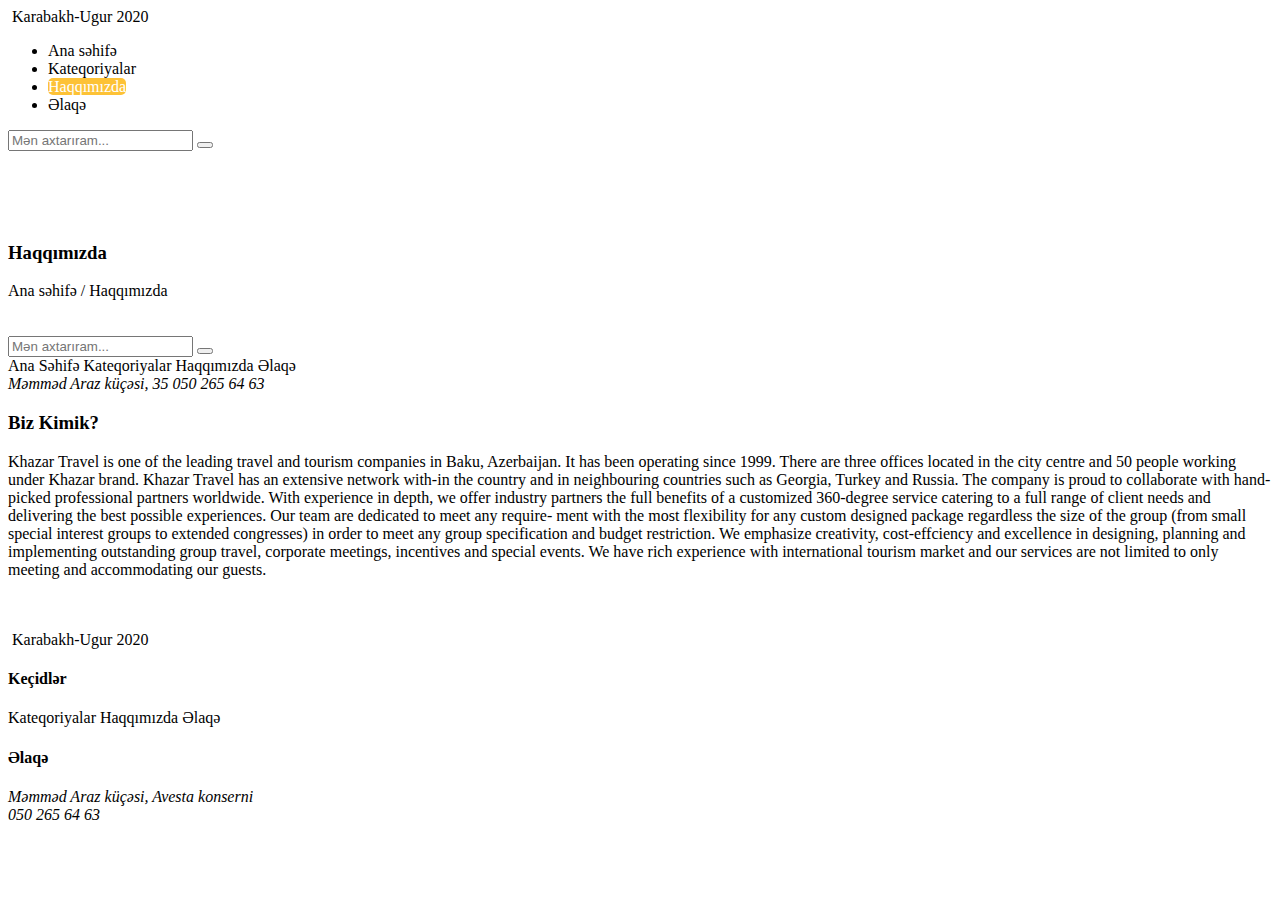
==== src/main/resources/templates/about.html @ 2e1f5b77 "first commit" ====
<!DOCTYPE html>
<html lang="en" xmlns="http://www.w3.org/1999/xhtml" xmlns:th="http://www.thymeleaf.org">
<head>
    <meta charset="UTF-8">
    <meta http-equiv="X-UA-Compatible" content="IE=edge">
    <meta name="viewport" content="width=device-width, initial-scale=1.0">
    <title>Qarabağ-Uğur 2020 MMC</title>
    <link rel="icon" href="img/fist_title.png">
    <link href="https://cdn.jsdelivr.net/npm/bootstrap@5.0.2/dist/css/bootstrap.min.css" rel="stylesheet"
          integrity="sha384-EVSTQN3/azprG1Anm3QDgpJLIm9Nao0Yz1ztcQTwFspd3yD65VohhpuuCOmLASjC" crossorigin="anonymous">
    <link rel="stylesheet" href="css/style.css">
    <link href="https://fonts.googleapis.com/css2?family=Quicksand:wght@500&amp;display=swap" rel="stylesheet">
    <link rel="stylesheet" href="https://use.fontawesome.com/releases/v5.5.0/css/all.css"
          integrity="sha384-B4dIYHKNBt8Bc12p+WXckhzcICo0wtJAoU8YZTY5qE0Id1GSseTk6S+L3BlXeVIU" crossorigin="anonymous">
</head>
<body>


<!-- Header -->
<section id="Header">
    <div class="container">
        <div class="row header-all align-items-center justify-content-between">
            <div class="col-lg-4 left">
                <img src="img/fist.png" alt="">
                <a th:href="@{/index}">Karabakh-Ugur 2020</a>
            </div>
            <div class="col-lg-6 middle">
                <ul>
                    <li>
                        <a th:href="@{/index}">Ana səhifə </a>
                    </li>
                    <li onclick="ToggleLi()">
                        <a th:href="@{/products(page=1)}">Kateqoriyalar </a>
                    </li>
                    <li>
                        <a style="background-color: #fdc236;border-radius: 5px;color: #fff" th:href="@{/about}">Haqqımızda </a>
                    </li>
                    <li>
                        <a th:href="@{/contact}">Əlaqə </a>
                    </li>
                </ul>
            </div>
            <div class="col-lg-2">
                <form th:action="@{/products/}" class="search-box">
                    <div class="col-lg-2 right">
                        <div class="search-box">
                            <input type="text" th:name="name" placeholder="Mən axtarıram..." class="search-input" autocomplete="off">
                            <input type="text" hidden th:name="page" th:value="1">
                            <button type="submit"  class="search-btn-main">
                                <i class="fas fa-search"></i>
                            </button>
                        </div>
                    </div>
                </form>

            </div>
        </div>
    </div>
</section>
<!-- Header -->


<!-- Contact-banner -->
<section id="Contact-banner">
    <div class="overlay"></div>
    <div class="container-fluid p-0">
        <div class="header-wrapper">
            <div class="zoominheader">
                </br></br>
                </br></br>
                <h3 class="text"> Haqqımızda</h3>
                <a th:href="@{/index}">Ana səhifə</a>
                <span>/</span>
                <a th:href="@{/about}">Haqqımızda</a>
            </div>
        </div>
    </div>
</section>


<!-- Contact-banner -->


<!-- Phone-Header -->
<section id="Phone-header">
    <div class="container">
        <div class="row align-items-center">
            <div class="col-2 left">
                <img id="leftSideBar" src="img/dots.png" alt="">
            </div>
            <div class="col-6 mid text-center">
                <!-- <span>Qarabağ-Uğur 2020</span> -->
            </div>
            <div class="col-4 right text-right">
                <img id="searchBtn" style="margin-right: 10px;" src="img/search-interface-symbol.png" alt="">
                <img onclick="OpenNav()" id="sidebarBtn" src="img/hamburger.png" alt="">
            </div>
        </div>
    </div>
</section>

<section id="Search-media">
    <form th:action="@{/products/}">
        <div class="search-box pt-1">
            <input type="text" th:name="name" placeholder="Mən axtarıram..." autocomplete="off"/>
            <input type="text" hidden th:name="page" th:value="1">
            <button type="submit" class="search-btn-main">
                <i class="fas fa-search" style="color: black"></i>
            </button>
        </div>
    </form>
</section>


<section id="Sidebar-menu">
    <div id="menu" class="menu_text">
        <a th:href="@{/index}">Ana Səhifə</a>
        <a th:href="@{/products(page=1)}">Kateqoriyalar</a>
        <a th:href="@{/about}">Haqqımızda</a>
        <a th:href="@{/contact}">Əlaqə</a>
    </div>
</section>

<section id="LeftSidebar-menu">
    <div id="menu1" class="menu_text">
        <div class="top">
            <i class="fas fa-map-marker-alt">
                <span>Məmməd Araz küçəsi, 35</span>
            </i>
            <i class="fas fa-phone-volume">
                <span>050 265 64 63</span>
            </i>
        </div>
        <div class="bottom">
            <a href="#">
                <i class="fab fa-instagram"></i>
            </a>
            <a href="#">
                <i class="fab fa-facebook"></i>
            </a>
        </div>
    </div>
</section>
<!-- Phone-Header -->


<!-- About -->
<section id="About">
    <div class="container">
        <h3>Biz <span>Kimik?</span></h3>
        <p>Khazar Travel is one of the leading travel and tourism companies in Baku, Azerbaijan. It has been operating
            since 1999. There are three offices located in the city centre and 50 people working under Khazar brand.

            Khazar Travel has an extensive network with-in the country and in neighbouring countries such as Georgia,
            Turkey and Russia. The company is proud to collaborate with hand-picked professional partners worldwide.
            With experience in depth, we offer industry partners the full benefits of a customized 360-degree service
            catering to a full range of client needs and delivering the best possible experiences.

            Our team are dedicated to meet any require- ment with the most flexibility for any custom designed package
            regardless the size of the group (from small special interest groups to extended congresses) in order to
            meet any group specification and budget restriction.

            We emphasize creativity, cost-effciency and excellence in designing, planning and implementing outstanding
            group travel, corporate meetings, incentives and special events. We have rich experience with international
            tourism market and our services are not limited to only meeting and accommodating our guests.
        </p>

        <div class="about-img">
            <div class="col-lg-6 col-12">
                <div class="box">
                    <img src="img/about-img1.jpg" alt="">
                </div>
            </div>
            <div class="col-lg-6 col-12">
                <div class="box">
                    <img src="img/about-img2.jpg" alt="">
                </div>
            </div>
        </div>
    </div>
</section>

<!-- About -->


<!-- Footer -->
<footer id="Footer">
    <div class="container">
        <div class="row">
            <div class="col-lg-4 ft-left">
                <div class="left d-flex align-items-center">
                    <img src="img/fist.png" alt="">
                    <a th:href="@{/index}">Karabakh-Ugur 2020</a>
                </div>
            </div>
            <div class="col-lg-4">
                <div class="middle">
                    <h4>Keçidlər</h4>
                    <a th:href="@{/products(page=1)}">Kateqoriyalar</a>
                    <a th:href="@{/about}">Haqqımızda</a>
                    <a th:href="@{/contact}">Əlaqə</a>
                </div>
            </div>
            <div class="col-lg-4">
                <div class="right">
                    <h4>Əlaqə</h4>
                    <i class="fas fa-map-marker-alt">
                        <span>Məmməd Araz küçəsi, Avesta konserni</span>
                    </i>
                    <br>
                    <i class="fas fa-phone-volume">
                        <span>050 265 64 63</span>
                    </i>
                    <br>
                    <a href="#">
                        <i class="fab fa-instagram"></i>
                    </a>
                    <a href="#">
                        <i class="fab fa-facebook"></i>
                    </a>
                </div>
            </div>
        </div>
    </div>
</footer>
<!-- Footer -->

<i id="to_top" class="fas fa-chevron-up"></i>
</body>
<script src="https://ajax.googleapis.com/ajax/libs/jquery/3.5.1/jquery.min.js"></script>
<script type="text/javascript" th:src="@{/js/main.js}"></script>
<script type="text/javascript" th:src="@{/js/header.js}"></script>

</html>
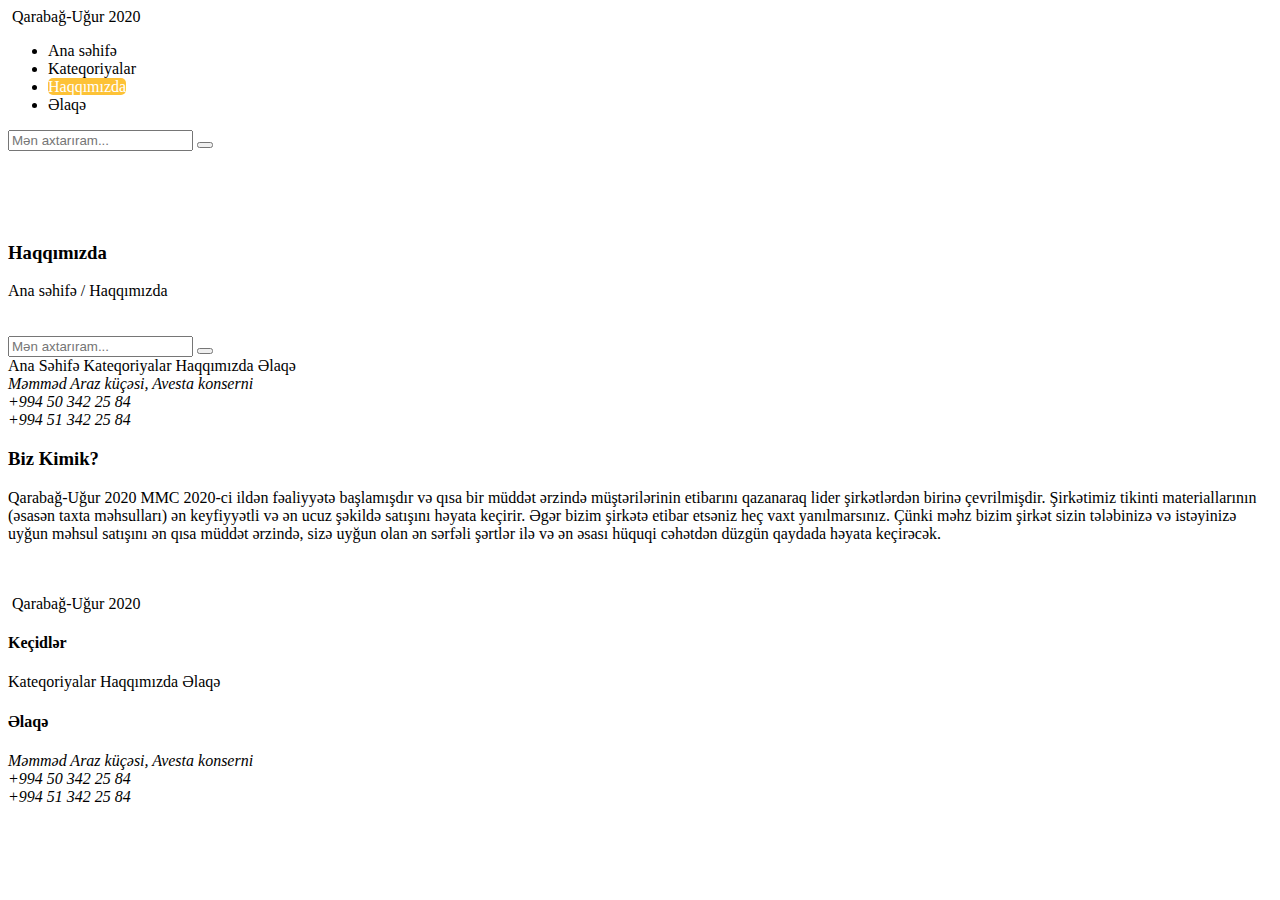
==== commit 8f063076: "3" ====
--- a/src/main/resources/templates/about.html
+++ b/src/main/resources/templates/about.html
@@ -22,7 +22,7 @@
         <div class="row header-all align-items-center justify-content-between">
             <div class="col-lg-4 left">
                 <img src="img/fist.png" alt="">
-                <a th:href="@{/index}">Karabakh-Ugur 2020</a>
+                <a th:href="@{/index}">Qarabağ-Uğur 2020</a>
             </div>
             <div class="col-lg-6 middle">
                 <ul>
@@ -91,7 +91,7 @@
             <div class="col-6 mid text-center">
                 <!-- <span>Qarabağ-Uğur 2020</span> -->
             </div>
-            <div class="col-4 right text-right">
+            <div class="col-4 right text-end">
                 <img id="searchBtn" style="margin-right: 10px;" src="img/search-interface-symbol.png" alt="">
                 <img onclick="OpenNav()" id="sidebarBtn" src="img/hamburger.png" alt="">
             </div>
@@ -125,17 +125,23 @@
     <div id="menu1" class="menu_text">
         <div class="top">
             <i class="fas fa-map-marker-alt">
-                <span>Məmməd Araz küçəsi, 35</span>
+                <span>Məmməd Araz küçəsi, Avesta konserni</span>
             </i>
+            <br>
             <i class="fas fa-phone-volume">
-                <span>050 265 64 63</span>
+                <span>+994 50 342 25 84</span>
             </i>
+            <br>
+            <i class="fab fa-whatsapp">
+                <span>+994 51 342 25 84</span>
+            </i>
+            <br>
         </div>
         <div class="bottom">
-            <a href="#">
+            <a href="https://instagram.com/karabakhugur/">
                 <i class="fab fa-instagram"></i>
             </a>
-            <a href="#">
+            <a href="https://facebook.com/karabakhugur2020/">
                 <i class="fab fa-facebook"></i>
             </a>
         </div>
@@ -148,21 +154,10 @@
 <section id="About">
     <div class="container">
         <h3>Biz <span>Kimik?</span></h3>
-        <p>Khazar Travel is one of the leading travel and tourism companies in Baku, Azerbaijan. It has been operating
-            since 1999. There are three offices located in the city centre and 50 people working under Khazar brand.
-
-            Khazar Travel has an extensive network with-in the country and in neighbouring countries such as Georgia,
-            Turkey and Russia. The company is proud to collaborate with hand-picked professional partners worldwide.
-            With experience in depth, we offer industry partners the full benefits of a customized 360-degree service
-            catering to a full range of client needs and delivering the best possible experiences.
-
-            Our team are dedicated to meet any require- ment with the most flexibility for any custom designed package
-            regardless the size of the group (from small special interest groups to extended congresses) in order to
-            meet any group specification and budget restriction.
-
-            We emphasize creativity, cost-effciency and excellence in designing, planning and implementing outstanding
-            group travel, corporate meetings, incentives and special events. We have rich experience with international
-            tourism market and our services are not limited to only meeting and accommodating our guests.
+        <p>Qarabağ-Uğur 2020 MMC 2020-ci ildən fəaliyyətə başlamışdır və qısa bir müddət ərzində müştərilərinin etibarını qazanaraq lider şirkətlərdən birinə çevrilmişdir.
+            Şirkətimiz tikinti materiallarının (əsasən taxta məhsulları) ən keyfiyyətli və ən ucuz şəkildə satışını həyata keçirir.
+            Əgər bizim şirkətə etibar etsəniz heç vaxt yanılmarsınız. Çünki məhz bizim şirkət sizin tələbinizə və istəyinizə uyğun məhsul satışını
+            ən qısa müddət ərzində, sizə uyğun olan ən sərfəli şərtlər ilə və ən əsası hüquqi cəhətdən düzgün qaydada həyata keçirəcək.
         </p>
 
         <div class="about-img">
@@ -190,7 +185,7 @@
             <div class="col-lg-4 ft-left">
                 <div class="left d-flex align-items-center">
                     <img src="img/fist.png" alt="">
-                    <a th:href="@{/index}">Karabakh-Ugur 2020</a>
+                    <a th:href="@{/index}">Qarabağ-Uğur 2020</a>
                 </div>
             </div>
             <div class="col-lg-4">
@@ -209,13 +204,17 @@
                     </i>
                     <br>
                     <i class="fas fa-phone-volume">
-                        <span>050 265 64 63</span>
+                        <span>+994 50 342 25 84</span>
                     </i>
                     <br>
-                    <a href="#">
+                    <i class="fab fa-whatsapp">
+                        <span>+994 51 342 25 84</span>
+                    </i>
+                    <br>
+                    <a href="https://instagram.com/karabakhugur/">
                         <i class="fab fa-instagram"></i>
                     </a>
-                    <a href="#">
+                    <a href="https://facebook.com/karabakhugur2020/">
                         <i class="fab fa-facebook"></i>
                     </a>
                 </div>
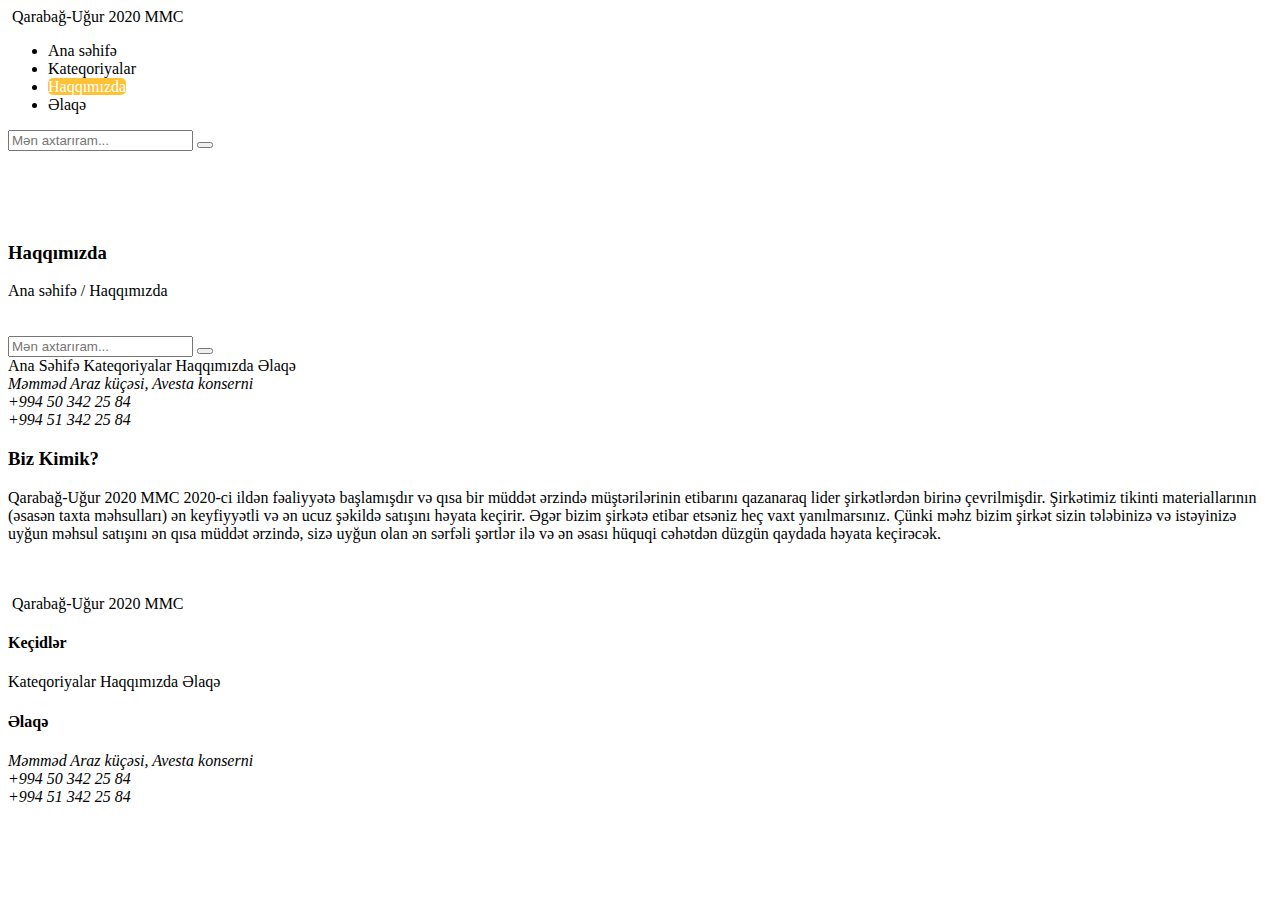
==== commit 92782a49: "3" ====
--- a/src/main/resources/templates/about.html
+++ b/src/main/resources/templates/about.html
@@ -22,7 +22,7 @@
         <div class="row header-all align-items-center justify-content-between">
             <div class="col-lg-4 left">
                 <img src="img/fist.png" alt="">
-                <a th:href="@{/index}">Qarabağ-Uğur 2020</a>
+                <a th:href="@{/index}">Qarabağ-Uğur 2020 MMC</a>
             </div>
             <div class="col-lg-6 middle">
                 <ul>
@@ -185,7 +185,7 @@
             <div class="col-lg-4 ft-left">
                 <div class="left d-flex align-items-center">
                     <img src="img/fist.png" alt="">
-                    <a th:href="@{/index}">Qarabağ-Uğur 2020</a>
+                    <a th:href="@{/index}">Qarabağ-Uğur 2020 MMC</a>
                 </div>
             </div>
             <div class="col-lg-4">
